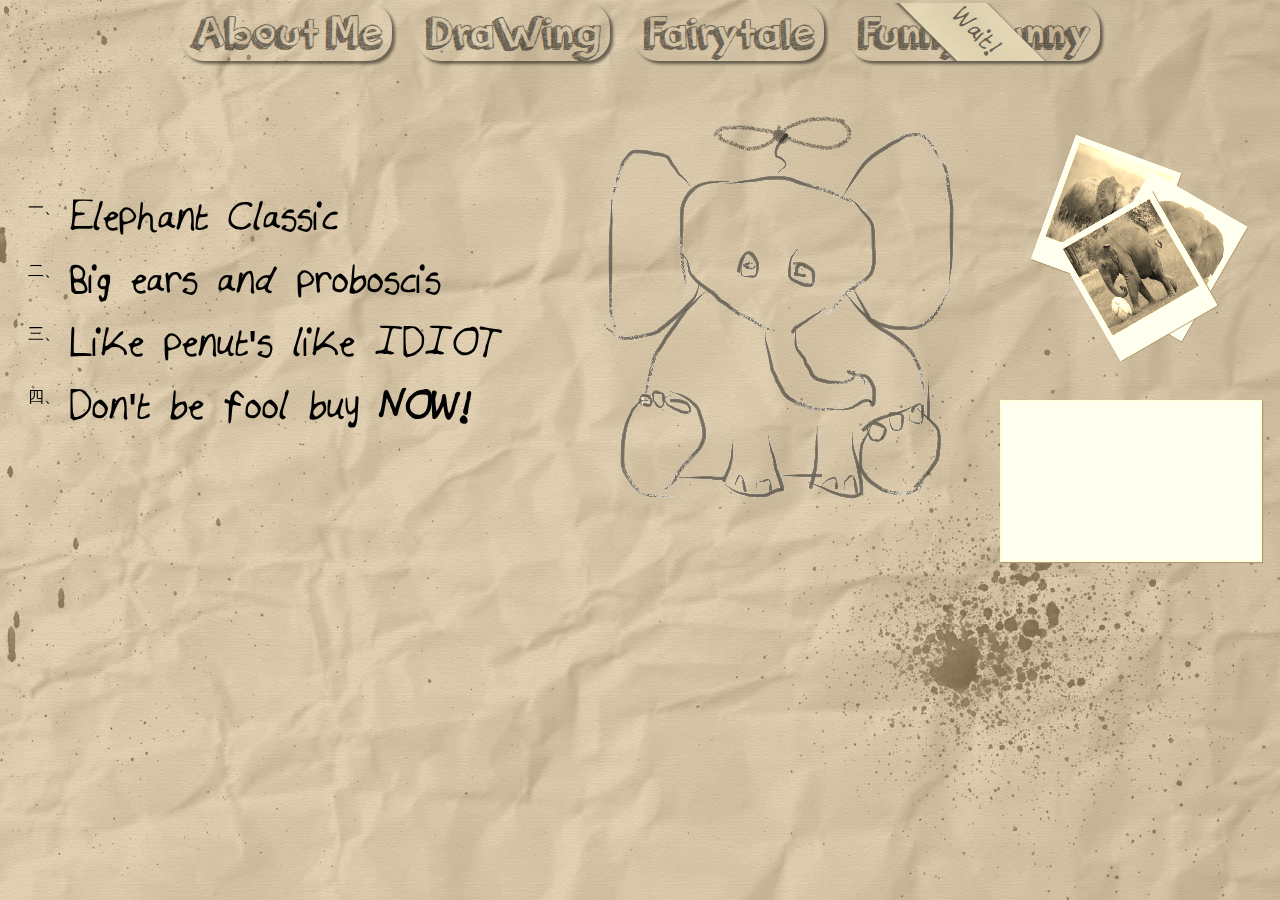
==== index.html @ 6d77af91 "End 1.01" ====
<!DOCTYPE html>
<html lang="en">
<head>
	<meta charset="UTF-8">
	<link rel="stylesheet" href="./css/reset.css">
	<link rel="stylesheet" href="./css/style.css">
	<title>СлОН</title>

</head>
<body>
	<nav class="mainNav">
		<ol class="mainNav_cont">
			<li class="mainNav_cont_item"><a href="index.html" class="mainNav_cont_item_a">About Me</a>
				<ol class="mainNav_cont_subList">
					<li class="mainNav_cont_subList_item"><a  href="index.html" class="mainNav_cont_subList_item_a"> Goody's </a></li>
					<li class="mainNav_cont_subList_item"><a  href="index.html" class="mainNav_cont_subList_item_a"> Moody's </a></li>
					<li class="mainNav_cont_subList_item"><a  href="index.html" class="mainNav_cont_subList_item_a"> Zoody's </a></li>
				</ol>
			</li>
			<li class="mainNav_cont_item"><a href="index.html" class="mainNav_cont_item_a">DraWing</a>
				<ol class="mainNav_cont_subList">
					<li class="mainNav_cont_subList_item"><a  href="index.html" class="mainNav_cont_subList_item_a"> CarWing </a></li>
					<li class="mainNav_cont_subList_item"><a  href="index.html" class="mainNav_cont_subList_item_a"> DarLing </a></li>
					<li class="mainNav_cont_subList_item"><a  href="index.html" class="mainNav_cont_subList_item_a"> Jan Ling </a></li>
				</ol>
			</li>
			<li class="mainNav_cont_item"><a href="index.html" class="mainNav_cont_item_a">Fairytale</a>
				<ol class="mainNav_cont_subList">
					<li class="mainNav_cont_subList_item"><a  href="index.html" class="mainNav_cont_subList_item_a"> Duck Tale </a></li>
					<li class="mainNav_cont_subList_item"><a  href="index.html" class="mainNav_cont_subList_item_a"> Pig Tale </a></li>
					<li class="mainNav_cont_subList_item"><a  href="index.html" class="mainNav_cont_subList_item_a"> Taler </a></li>
				</ol>
			</li>
			<li class="mainNav_cont_item"><a href="index.html" class="mainNav_cont_item_a">Funny Bunny</a>
				<div class="ribbon-cont"><div class="ribbon-self">Wait!</div></div>
			</li>
		</ol>
	</nav>
	<nav class="leftNav">
		<ol class="leftNav_cont" >
			<li class="leftNav_cont_item"> <p class="leftNav_cont_item_p">Elephant Classic</p></li>
			<li class="leftNav_cont_item"> <p class="leftNav_cont_item_p">Big ears and proboscis</p></li>
			<li class="leftNav_cont_item"> <p class="leftNav_cont_item_p">Like penut's like IDIOT</p></li>
			<li class="leftNav_cont_item"> <p class="leftNav_cont_item_p">Don't be fool buy <span class="intense"> NOW!</span></p></li>
		</ol>
		<div class='overlay'></div>
		<img ID="vent" alt="Вентелятор" src="./images/vent.png">
		<img ID="opa"  alt="Слон главный" src="./images/elephant1.png">
	</nav>
	<div class="polaroid">
		<img ID="pPol_1"  alt="Слон 1" src="./images/slon5.jpg">
		<img ID="pPol_2"  alt="Слон 2" src="./images/slon6.jpg">
		<img ID="pPol_3"  alt="Слон 3" src="./images/slon7.jpg">
	</div>
	<video src="https://i.imgur.com/50Bc0wC.mp4" autoplay loop>
	</video>

	<script>
		var myImg=document.querySelector('#opa');
		myImg.onclick = function(){
			this.parentNode.classList.toggle("selected");
			return false;}
	</script>
</body>
</html>
---- css/style.css ----
/*Подключаем шрифты из папки Fonst*/
@font-face {font-family: Skim_Milk;  src: url("../fonts/Skim_Milk.ttf");}
@font-face {font-family: Polaris;  src: url("../fonts/Polaris.ttf");}
@font-face {font-family: Candy; src: url("../fonts/Candy.ttf");}
@font-face {font-family: Ojiuce; src: url("../fonts/Ojiuce.ttf");}

/* Установка фоновой картинки*/
body {background: url("../images/pap2.jpg") no-repeat center center fixed; background-size: cover;}

/*Устанавливаем полужирный шрифт для span*/
.intense {font-weight: bold}

.mainNav {z-index: 99;}

/*Центруем направление текста для всей верхней навигации*/
.mainNav_cont {text-align: center;}

/*Устанавливаем форматирование общих блоков для верхней навигации*/
.mainNav_cont_item{
	z-index: 99;
	position: relative;
	display: flex;
	display: -webkit-inline-flex; /* Safari */
	-webkit-flex-direction: column;
	flex-direction: column;
	opacity: 0.5;
	border-radius: 1.5rem;
	box-shadow: 3px 3px 3px black;
	padding:5px 10px;
	margin: 3px 10px;
	transition: 0.2s ease-in-out;}

/*Прописываем поведение при наведении мыши на верхнюю навигацию*/
.mainNav_cont_item:hover {
	box-shadow: 1px 1px 1px black;
	opacity: 1;}

/*Формат ссылок в верхнем меню навигации*/
.mainNav_cont_item_a {
	font-size: 3em;
	font-family: "Ojiuce", Helvetica, sans-serif;
	color: black;
	text-decoration: none;}

/*Заготовка для настройка родительских параметров выпадающего меню */
.mainNav_cont_subList { }


/*Формат выпадающего меню в меню навигации*/
.mainNav_cont_subList_item {
	display: none;
	opacity: 0.5;
	border-radius: 1.5rem;
	box-shadow: 3px 3px 3px black;
	transition: 0.2s ease-in-out;}

/*Формат ссылки в выпадющем меню навигации*/
.mainNav_cont_subList_item_a {
	line-height: 1.5;
	font-size: 2em;
	font-family: "Ojiuce", Helvetica, sans-serif;
	color: black;
	text-decoration: none;}

/*Поведение пунктов выпадающего меню при наведении*/
.mainNav_cont_subList_item:hover {
	opacity:1;
	transition: 0.2s ease-in-out;
	box-shadow: 1px 1px 1px black;
	z-index: 2;}

/*Поведение выпадающего меню при наведении на заголовок в меню навигации*/
.mainNav_cont_item:hover .mainNav_cont_subList_item{
	text-align: center;
	display: block;}

/*Устанавливаем позиционирование левой ппанелии навигации*/
.leftNav {position:absolute; z-index: 1;}

/*Устанавливаем общее положие контейнера левой панели навигации*/
.leftNav_cont {
	position: fixed;
	margin: 0;
	padding: 0;
	top:190px;
	left:50px;
	color: black;}

/*Устанавливаем форматирование содержимого контейнера левой панели навигации*/
.leftNav_cont_item {
	list-style: cjk-ideographic;
	position:relative;
	padding:5px 10px;
	margin: 5px 10px;
	height: 3em;
	width: 600px;}

/*Устанавливаем форматирование параграфа левой панели навигации*/
.leftNav_cont_item_p  {
	position:absolute;
	transition: 0.3s ease-in-out;
	font-size: 3em;
	font-family: "Skim_Milk", Helvetica, sans-serif;
	color: black;
	text-decoration: none;}

/*Устанавливаем поведение при наведении на параграф левой панели навигации*/
.leftNav_cont_item_p:hover {
	vertical-align: middle;
	font-size: 4em;}

/*параметры слоя оверлей*/
.overlay {
	position:absolute;
	top:0;
	left:0;
	width:1280px;
	height:800px;
	display:none;
	opacity:0;}

/*изменение оверлея если левая панель в классе selected*/
.leftNav.selected .overlay {display:block;}

/*изменение картинки слона когда левая панель в классе selected*/
.leftNav.selected #opa {
	opacity:1;
	left: 500px;}

/*изменение картинки пропеллера когда левая панель в классе selected*/
.leftNav.selected #vent {
	opacity:1;
	left: 610px;}

/*Параметры картинки слона*/
#opa {
	top: 120px;
	position:fixed;
	opacity:0.5;
	left: 600px;
	transition: 0.3s ease-in-out;}

/*Параметры картинки пропелера*/
#vent {
	opacity: 0.5;
	z-index: 99;
	position: fixed;
	top: 110px;
	left: 710px;
	transition: 0.3s ease-in-out;}

/*Анимация пропеллера при наведении*/
#vent:hover {
	transition: 2s ease-in-out;
	-webkit-transform: rotate(360deg);
	transform: rotate(360deg);}

/*общие параметры класса палароид*/
.polaroid {
	display: block;
	position: relative;
	z-index: 50;}

/*форматирование поларойд картинок*/
.polaroid img {
	-webkit-filter: sepia(100%);
	filter: sepia(100%);
	padding: 5px 5px 25px 5px;
	border: 1px solid white;
	position: fixed;
	width: 100px;
	height: 100px;
	background: white;
	box-shadow: 1px 1px 1px grey;
	transition: 0.2s ease-in-out;}

/*Положение и наклон фотографии полоройд 1*/
.polaroid img:nth-child(1){
	-webkit-transform: rotate(20deg);
	transform: rotate(20deg);
	top: 150px;
	left:1050px;
	}


/*Положение и наклон фотографии полоройд 2*/
.polaroid img:nth-child(2){
	-webkit-transform: rotate(30deg);
	transform: rotate(30deg);
	top: 190px;
	left:1110px;
	}

/*Положение и наклон фотографии полоройд 1*/
.polaroid img:nth-child(3){
	-webkit-transform: rotate(-30deg);
	transform: rotate(-30deg);
	top: 210px;
	left:1080px;}

/*поведение картинок при наведении мышки*/
.polaroid img:hover {
	z-index: 99;
	width: 150px;
	height: 150px;
	-webkit-transform: translate(-8rem,-1rem);
	transform: translate(-8rem,-1rem);
	transition: 0.4s ease-in-out;}

/*поведение картинок при нажатии кнопки мышки*/
.polaroid img:active, :focus {
	padding: 5px 5px 35px 5px;
	width: 400px;
	height: 400px;
	-webkit-transform: translate(-30rem,-1rem);
	transform: translate(-30rem,-1rem);;
	transition: 0.4s ease-in-out;}

/*настройки видео*/
video {
	-webkit-filter:sepia(100%);
	filter: sepia(100%);
	width: 250px;
	position: fixed;
	top:400px;
	left:1000px;
	padding: 5px 5px 5px 5px;
	border: 1px solid gainsboro;
	background: white;
	box-shadow: 1px 1px 1px grey;}

/*Параметрый ширины контейнера ленты*/
.ribbon-cont {
	width: 100%;
	height: 100%;
	overflow: hidden;
	position: absolute;
	top: 0;
	right: 0;
	text-align: center;
	font-family: "Skim_Milk", Helvetica, sans-serif;
	font-size: 2em;
}

/*Параметры самой ленты*/
.ribbon-self {
	padding: 15px 15px;

	box-shadow: 5px 1px 3px 1px black;
	-webkit-transform: rotate(45deg);
	transform: rotate(45deg);
	background: -webkit-linear-gradient(#faf1cc, #eae1bd,#faf1cc);
	background:linear-gradient(#faf1cc, #eae1bd,#faf1cc)}
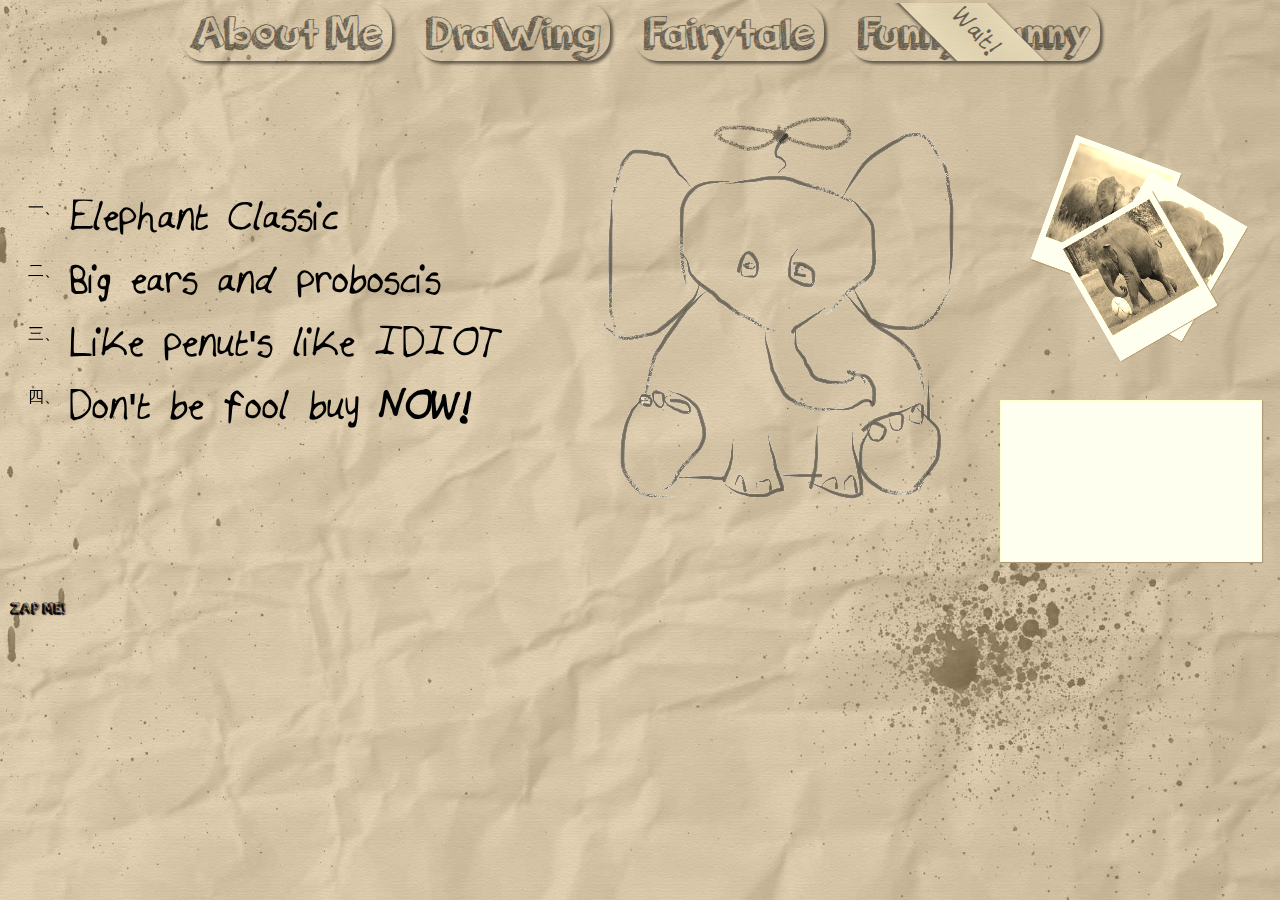
==== commit 7b3c2d13: "Elephant 1.3 + Zap alpha 0.0" ====
--- a/index.html
+++ b/index.html
@@ -12,7 +12,16 @@
 		<ol class="mainNav_cont">
 			<li class="mainNav_cont_item"><a href="index.html" class="mainNav_cont_item_a">About Me</a>
 				<ol class="mainNav_cont_subList">
-					<li class="mainNav_cont_subList_item"><a  href="index.html" class="mainNav_cont_subList_item_a"> Goody's </a></li>
+					<li class="mainNav_cont_subList_item"><a  href="#openModal" class="mainNav_cont_subList_item_a"> Goody's </a>
+						<div id="openModal" class="modalDialog">
+							<div>
+								<a href="#close" title="Close" class="close">X</a>
+								<h2><span class="intense">Elephant </span> </h2>
+								<p>Elephants are large mammals of the family Elephantidae and the order Proboscidea. Two species are traditionally recognised, the African elephant (Loxodonta africana) and the Asian elephant (Elephas maximus), although some evidence suggests that African bush elephants and African forest elephants are separate species (L. africana and L. cyclotis respectively). Elephants are scattered throughout sub-Saharan Africa, South Asia, and Southeast Asia. Elephantidae is the only surviving family of the order Proboscidea; other, now extinct, members of the order include deinotheres, gomphotheres, mammoths, and mastodons. Male African elephants are the largest extant terrestrial animals and can reach a height of 4 m (13 ft) and weigh 7,000 kg (15,000 lb). All elephants have several distinctive features the most notable of which is a long trunk or proboscis, used for many purposes, particularly breathing, lifting water and grasping objects. Their incisors grow into tusks, which can serve as weapons and as tools for moving objects and digging. Elephants' large ear flaps help to control their body temperature. Their pillar-like legs can carry their great weight. African elephants have larger ears and concave backs while Asian elephants have smaller ears and convex or level backs.</p>
+							</div>
+						</div>
+
+					</li>
 					<li class="mainNav_cont_subList_item"><a  href="index.html" class="mainNav_cont_subList_item_a"> Moody's </a></li>
 					<li class="mainNav_cont_subList_item"><a  href="index.html" class="mainNav_cont_subList_item_a"> Zoody's </a></li>
 				</ol>
@@ -52,9 +61,8 @@
 		<img ID="pPol_2"  alt="Слон 2" src="./images/slon6.jpg">
 		<img ID="pPol_3"  alt="Слон 3" src="./images/slon7.jpg">
 	</div>
-	<video src="https://i.imgur.com/50Bc0wC.mp4" autoplay loop>
-	</video>
-
+	<video src="https://i.imgur.com/50Bc0wC.mp4" autoplay loop></video>
+	<footer> <a href="Second-trip.html"> ZAP ME!</a> </footer>
 	<script>
 		var myImg=document.querySelector('#opa');
 		myImg.onclick = function(){
--- a/css/style.css
+++ b/css/style.css
@@ -8,7 +8,7 @@
 body {background: url("../images/pap2.jpg") no-repeat center center fixed; background-size: cover;}
 
 /*Устанавливаем полужирный шрифт для span*/
-.intense {font-weight: bold}
+.intense {font-weight: bold; font-size:1em;}
 
 .mainNav {z-index: 99;}
 
@@ -252,3 +252,77 @@
 	background: -webkit-linear-gradient(#faf1cc, #eae1bd,#faf1cc);
 	background:linear-gradient(#faf1cc, #eae1bd,#faf1cc)}
 
+/*Настройка модального окна*/
+.modalDialog {
+	position: fixed;
+	font-family: "Skim_Milk", Helvetica, sans-serif;
+	top: 0;
+	right: 0;
+	bottom: 0;
+	left: 0;
+	background: rgba(0,0,0,0.8);
+	z-index: 99999;
+	opacity:0;
+	-webkit-transition: opacity 400ms ease-in;
+	-moz-transition: opacity 400ms ease-in;
+	transition: opacity 400ms ease-in;
+	pointer-events: none;
+}
+
+/*поведение модального окна при клике*/
+.modalDialog:target {
+	opacity:1;
+	pointer-events: auto;
+}
+
+/* влияние модального окна на всех родителей*/
+.modalDialog > div {
+	width: 400px;
+	position: relative;
+	margin: 10% auto;
+	padding: 5px 20px 13px 20px;
+	border-radius: 10px;
+	background: url("../images/pap3.jpg");
+/*	background: #fff;
+	background: -moz-linear-gradient(#fff, #999);
+	background: -webkit-linear-gradient(#fff, #999);
+	background: -o-linear-gradient(#fff, #999);*/
+}
+
+/*Настройка  кнопки закрыть*/
+.close {
+	color: #000000;
+	line-height: 25px;
+	position: absolute;
+	right: -12px;
+	text-align: center;
+	top: -10px;
+	width: 24px;
+	text-decoration: none;
+	font-weight: bold;
+	-webkit-border-radius: 12px;
+	-moz-border-radius: 12px;
+	border-radius: 12px;
+	-moz-box-shadow: 1px 1px 3px #000;
+	-webkit-box-shadow: 1px 1px 3px #000;
+	box-shadow: 1px 1px 3px #000;
+	background: radial-gradient(#faf1cc, #aea68c);}
+
+/*измениние цвета кнопики закрыть при наведении*/
+.close:hover { background: #bdb498; }
+
+/*Параметры контейнера подвала*/
+footer {
+	position: absolute;
+	top: 600px;
+	left: 10px;}
+
+/*Параметры ссылки в подвале*/
+footer a {
+	color: #000;
+	font-family: "Ojiuce", Helvetica, sans-serif;
+	text-decoration: none;
+	text-shadow: 1px 1px 1px black;}
+
+/*Поведение ссылки в подвале при наведении*/
+footer a:hover {text-shadow: 0 0 1px black;}
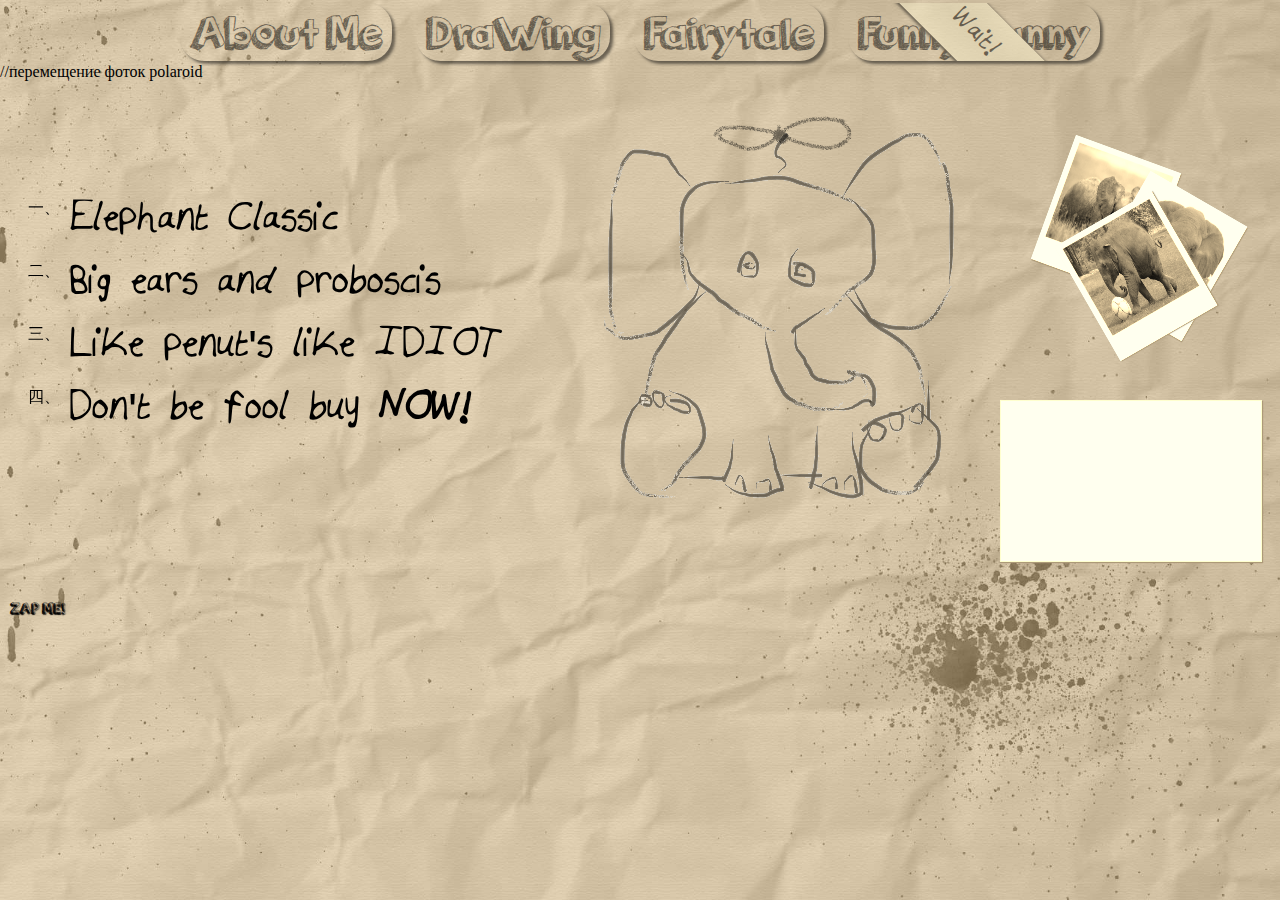
==== commit 9cec3510: "Elephant 1.3.3 + Zap alpha 0.2" ====
--- a/index.html
+++ b/index.html
@@ -15,7 +15,7 @@
 					<li class="mainNav_cont_subList_item"><a  href="#openModal" class="mainNav_cont_subList_item_a"> Goody's </a>
 						<div id="openModal" class="modalDialog">
 							<div>
-								<a href="#close" title="Close" class="close">X</a>
+								<a class="close" href="#close" title="Close" >X</a>
 								<h2><span class="intense">Elephant </span> </h2>
 								<p>Elephants are large mammals of the family Elephantidae and the order Proboscidea. Two species are traditionally recognised, the African elephant (Loxodonta africana) and the Asian elephant (Elephas maximus), although some evidence suggests that African bush elephants and African forest elephants are separate species (L. africana and L. cyclotis respectively). Elephants are scattered throughout sub-Saharan Africa, South Asia, and Southeast Asia. Elephantidae is the only surviving family of the order Proboscidea; other, now extinct, members of the order include deinotheres, gomphotheres, mammoths, and mastodons. Male African elephants are the largest extant terrestrial animals and can reach a height of 4 m (13 ft) and weigh 7,000 kg (15,000 lb). All elephants have several distinctive features the most notable of which is a long trunk or proboscis, used for many purposes, particularly breathing, lifting water and grasping objects. Their incisors grow into tusks, which can serve as weapons and as tools for moving objects and digging. Elephants' large ear flaps help to control their body temperature. Their pillar-like legs can carry their great weight. African elephants have larger ears and concave backs while Asian elephants have smaller ears and convex or level backs.</p>
 							</div>
@@ -57,9 +57,9 @@
 		<img ID="opa"  alt="Слон главный" src="./images/elephant1.png">
 	</nav>
 	<div class="polaroid">
-		<img ID="pPol_1"  alt="Слон 1" src="./images/slon5.jpg">
-		<img ID="pPol_2"  alt="Слон 2" src="./images/slon6.jpg">
-		<img ID="pPol_3"  alt="Слон 3" src="./images/slon7.jpg">
+		<img ID="pPol_1" class="polaR" alt="Слон 1" src="./images/slon5.jpg">
+		<img ID="pPol_2" class="polaR" alt="Слон 2" src="./images/slon6.jpg">
+		<img ID="pPol_3" class="polaR" alt="Слон 3" src="./images/slon7.jpg">
 	</div>
 	<video src="https://i.imgur.com/50Bc0wC.mp4" autoplay loop></video>
 	<footer> <a href="Second-trip.html"> ZAP ME!</a> </footer>
@@ -69,5 +69,29 @@
 			this.parentNode.classList.toggle("selected");
 			return false;}
 	</script>
+//перемещение фоток polaroid
+	<script>
+		var wrap = document.getElementsByClassName('polaroid')[0];
+
+		wrap.onmousedown = function(e) {
+			if (e.target.tagName=='IMG'){
+				var ball=e.target;
+				moveAt(e);
+				ball.style.zIndex = 1000;
+				function moveAt(e) {
+					ball.style.left = e.pageX - ball.offsetWidth / 2 + 'px';
+					ball.style.top = e.pageY - ball.offsetHeight / 2 + 'px';
+				}
+				document.onmousemove = function(e) {
+					moveAt(e);
+				};
+				ball.onmouseup = function() {
+					document.onmousemove = null;
+					ball.onmouseup = null;
+				}
+			}
+		}
+	</script>
+
 </body>
 </html>
--- a/css/style.css
+++ b/css/style.css
@@ -5,9 +5,9 @@
 @font-face {font-family: Ojiuce; src: url("../fonts/Ojiuce.ttf");}
 
 /* Установка фоновой картинки*/
-body {background: url("../images/pap2.jpg") no-repeat center center fixed; background-size: cover;}
-
-/*Устанавливаем полужирный шрифт для span*/
+body {background: url("../images/pap2.jpg") no-repeat center center fixed; background-size: cover; position: relative;}
+
+/*Устанавливаем полужирный шрифт для span  */
 .intense {font-weight: bold; font-size:1em;}
 
 .mainNav {z-index: 99;}
@@ -208,7 +208,7 @@
 	transition: 0.4s ease-in-out;}
 
 /*поведение картинок при нажатии кнопки мышки*/
-.polaroid img:active, :focus {
+.polaroid img:active, .polaroid img:focus {
 	padding: 5px 5px 35px 5px;
 	width: 400px;
 	height: 400px;
@@ -283,10 +283,6 @@
 	padding: 5px 20px 13px 20px;
 	border-radius: 10px;
 	background: url("../images/pap3.jpg");
-/*	background: #fff;
-	background: -moz-linear-gradient(#fff, #999);
-	background: -webkit-linear-gradient(#fff, #999);
-	background: -o-linear-gradient(#fff, #999);*/
 }
 
 /*Настройка  кнопки закрыть*/
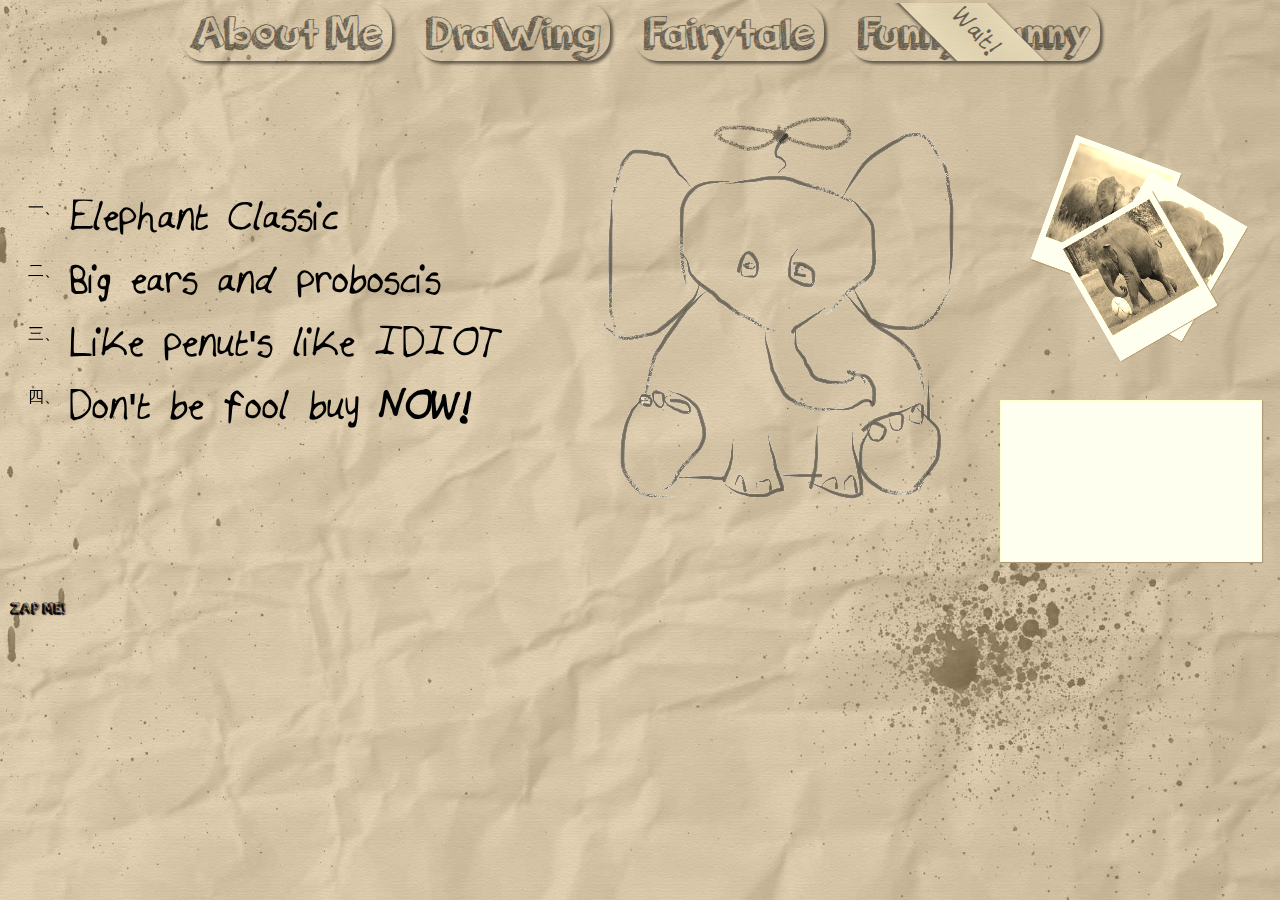
==== commit ef9d0ddb: "Elephant 1.3.3 + Zap alpha 0.2" ====
--- a/index.html
+++ b/index.html
@@ -69,7 +69,7 @@
 			this.parentNode.classList.toggle("selected");
 			return false;}
 	</script>
-//перемещение фоток polaroid
+<!--//перемещение фоток polaroid-->
 	<script>
 		var wrap = document.getElementsByClassName('polaroid')[0];
 
